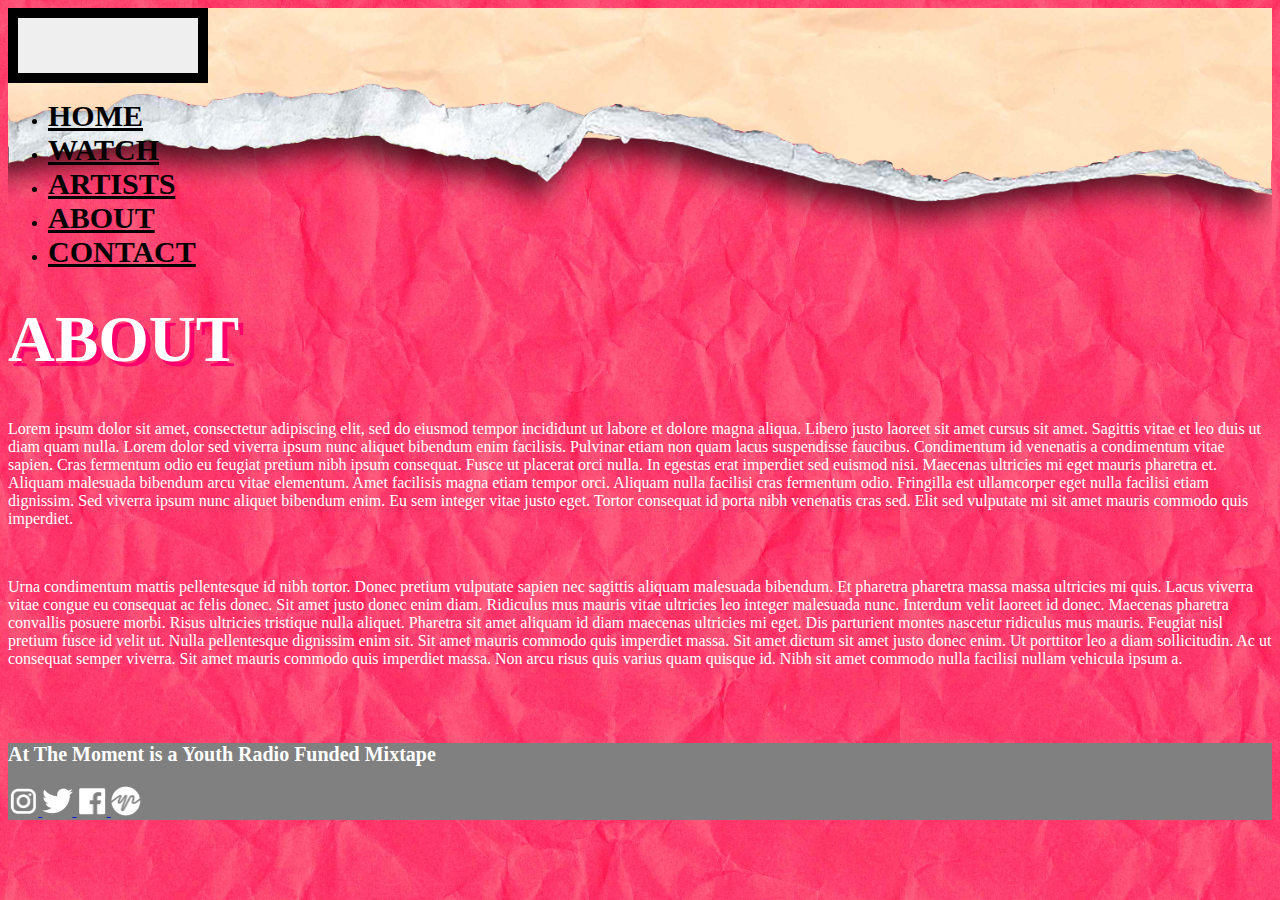
==== about.html @ 31ee3e3d "Added About And Contact Pages" ====
<!DOCTYPE html>
<html>
	<head>
		<title>At The Moment</title>
		<link rel="stylesheet" href="https://maxcdn.bootstrapcdn.com/bootstrap/4.0.0-beta.2/css/bootstrap.min.css" integrity="sha384-PsH8R72JQ3SOdhVi3uxftmaW6Vc51MKb0q5P2rRUpPvrszuE4W1povHYgTpBfshb" crossorigin="anonymous">
		<link rel="stylesheet" href="ATM.css">
		<script src="ATM.js"></script>
	</head>
	<body class="about">
		<div class="container-fluid">

			<!-- Nav Bar -->

			<div class="row header text-center">
				<!-- <img class="img-fluid header-img" src="header4.png" height="50%"> -->
				<div class="col-12 pt-1">
					<div>
						<nav class="navbar navbar-expand-lg navbar-light">
							<a class="navbar-brand" href="#">
							</a>
							<button class="navbar-toggler" type="button" data-toggle="collapse" data-target="#navbarSupportedContent" aria-controls="navbarSupportedContent" aria-expanded="false" aria-label="Toggle navigation">
								<span class="navbar-toggler-icon"></span>
							</button>
							<div class="collapse navbar-collapse" id="navbarSupportedContent">
								<ul class="navbar-nav justify-content-center">
								
									<li class="nav-item active">
										<a href="index.html" class="header-link nav-link">HOME</a>
									</li>
									<li class="nav-item">
										<a href="watch.html" class="header-link nav-link">WATCH</a>
									</li>
									<li class="nav-item">
										<a href="artists.html" class="header-link nav-link">ARTISTS</a>
									</li>
									<li class="nav-item">
										<a href="about.html" class="header-link nav-link">ABOUT</a>   
									</li>
									<li class="nav-item">
										<a href="contact.html" class="header-link nav-link">CONTACT</a>   
									</li>
								</ul>    
							</div>
						</nav>
					</div>
				</div>
			</div>

			<!-- Title -->

			<div class="row text-center">
				<div class="col-12">
					<h1 class="mt-2">ABOUT</h1>
				</div>
			</div>

			<!-- Content -->

			<div class="row content">
				<div class="col-md-2 col-12">
				</div>
				<div class="col-md-8 col-12">
					<p class="about-text">
					Lorem ipsum dolor sit amet, consectetur adipiscing elit, sed do eiusmod tempor incididunt ut labore et dolore magna aliqua. Libero justo laoreet sit amet cursus sit amet. Sagittis vitae et leo duis ut diam quam nulla. Lorem dolor sed viverra ipsum nunc aliquet bibendum enim facilisis. Pulvinar etiam non quam lacus suspendisse faucibus. Condimentum id venenatis a condimentum vitae sapien. Cras fermentum odio eu feugiat pretium nibh ipsum consequat. Fusce ut placerat orci nulla. In egestas erat imperdiet sed euismod nisi. Maecenas ultricies mi eget mauris pharetra et. Aliquam malesuada bibendum arcu vitae elementum. Amet facilisis magna etiam tempor orci. Aliquam nulla facilisi cras fermentum odio. Fringilla est ullamcorper eget nulla facilisi etiam dignissim. Sed viverra ipsum nunc aliquet bibendum enim. Eu sem integer vitae justo eget. Tortor consequat id porta nibh venenatis cras sed. Elit sed vulputate mi sit amet mauris commodo quis imperdiet.</p>
					<br>
					<p class="about-text">Urna condimentum mattis pellentesque id nibh tortor. Donec pretium vulputate sapien nec sagittis aliquam malesuada bibendum. Et pharetra pharetra massa massa ultricies mi quis. Lacus viverra vitae congue eu consequat ac felis donec. Sit amet justo donec enim diam. Ridiculus mus mauris vitae ultricies leo integer malesuada nunc. Interdum velit laoreet id donec. Maecenas pharetra convallis posuere morbi. Risus ultricies tristique nulla aliquet. Pharetra sit amet aliquam id diam maecenas ultricies mi eget. Dis parturient montes nascetur ridiculus mus mauris. Feugiat nisl pretium fusce id velit ut. Nulla pellentesque dignissim enim sit. Sit amet mauris commodo quis imperdiet massa. Sit amet dictum sit amet justo donec enim. Ut porttitor leo a diam sollicitudin. Ac ut consequat semper viverra. Sit amet mauris commodo quis imperdiet massa. Non arcu risus quis varius quam quisque id. Nibh sit amet commodo nulla facilisi nullam vehicula ipsum a.
					</p>
				</div>
				<div class="col-md-2 col-12">
				</div>
			</div>

			<!-- <div class="row" height="100"></div> -->


			<!-- Footer -->


			<div class="row footer text-center">
				<div class="col-12 py-4">
					<h3>At The Moment is a Youth Radio Funded Mixtape</h3>
					<a href="https://open.spotify.com/browse" target="_blank">
						<img src="logos/instagram.png" class="social mx-3">
					</a>
					<a href="https://open.spotify.com/browse" target="_blank">
						<img src="logos/twitter.png" class="social mx-3">
					</a>
					<a href="https://open.spotify.com/browse" target="_blank">
						<img src="logos/facebook.png" class="social mx-3">
					</a>
					<a href="https://open.spotify.com/browse" target="_blank">
						<img src="logos/yr.png" class="social mx-3">
					</a>	
				</div>
			</div>
		</div>

		<!-- Scripts -->

		<script src="jquery-3.2.1.min.js"></script>
		<script src="https://cdnjs.cloudflare.com/ajax/libs/popper.js/1.12.3/umd/popper.min.js" integrity="sha384-vFJXuSJphROIrBnz7yo7oB41mKfc8JzQZiCq4NCceLEaO4IHwicKwpJf9c9IpFgh" crossorigin="anonymous"></script>
		<script src="https://maxcdn.bootstrapcdn.com/bootstrap/4.0.0-beta.2/js/bootstrap.min.js" integrity="sha384-alpBpkh1PFOepccYVYDB4do5UnbKysX5WZXm3XxPqe5iKTfUKjNkCk9SaVuEZflJ" crossorigin="anonymous"></script>
	</body>
<html>
---- ATM.css ----
/*div{
	border:solid black 1px;
}*/
.home{
	background-image:url(assets/orange2.png);
	background-size:100vh;
}
.watch{
	background-image:url(assets/yellow.png);
	background-size:100vh;
}
.artists{
	background-image:url(assets/blue.png);
	background-size:100vh;
}
.about{
	background-image:url(assets/pink.png);
	background-size:100vh;
}
.about-text{
	color:white;
}
.contact{
	background-image:url(assets/green.png);
	background-size:100vh;
}
.content{
	margin-bottom:75px;
}

h1{
	font-size:65px;
	color:white;
	text-shadow: 5px 5px #FF006C;
}
h2{
	font-size:45px;
	color:white;
}
h3{
	font-size:20px;
	color:white;
}
.logo{
	height:75px;

}
.social{
	height:30px;

}

.header-img{
	z-index:-1;
}
.header-link{
	z-index:3;
	display:inline;
	font-size:30px;
	font-weight:bold;
	color:black;
	
}
.header-link:hover{
	z-index:3;
	display:inline;
	font-size:30px;
	font-weight:bold;
	color:white;
	text-shadow: 2px 2px #FF006C;
}
.nav-link:hover{
	z-index:3;
	display:inline;
	font-size:30px;
	font-weight:bold;
	color:white;
	text-shadow: 2px 2px #FF006C;
}
.embed-container{
	margin-top:25px
}
button{
	height:75px;
	width:200px;
	border: solid black 10px;

}

.spacer{
	height:20vh;
}
.footer{
	background-color:grey;

}
#slides {
      display:none;
    }
/*Small devices (landscape phones, 576px and up)*/
@media (min-width: 576px){
	.header{
		background-image:url(assets/header6.png);
		background-size:100%;
		background-repeat:no-repeat;
		height:250px;
		
	}
}

/*Medium devices (tablets, 768px and up)*/
@media (max-width: 768px){
	.frontcover{
	display:inline-block;
	width:100%;
	height:50%;
	padding-right:15px;
	padding-left:15px;
}
	.backcover{
	display:inline-block;
	width:100%;
	height:50%;
	padding-right:15px;
	padding-left:15px;

}
	.soundcloud{
	padding-right:15px;
	padding-left:15px;	
	}
		.header{
		background-image:url(assets/header6.png);
		background-size:100%;
		background-repeat:no-repeat;
		height:250px;
		
	}	
}

/*Large devices (desktops, 992px and up)*/
@media (min-width: 992px){
		.frontcover{
	display:inline-block;
	width:50%;
	height:50%;
	padding-right:15px;
	padding-left:none;
}
	.backcover{
	display:inline-block;
	width:50%;
	height:50%;
	padding-right:none;
	padding-left:15px;
}
		.header{
		background-image:url(assets/header6.png);
		background-size:100%;
		background-repeat:no-repeat;
		height:250px;
		
	}
}

/*Extra large devices (large desktops, 1200px and up)*/
@media (min-width: 1200px){
		.frontcover{
	display:inline-block;
	width:50%;
	height:50%;
	padding-right:15px;
	padding-left:none;
}
	.backcover{
	display:inline-block;
	width:50%;
	height:50%;
	padding-right:none;
	padding-left:15px;
}
	.header{
		background-image:url(assets/header6.png);
		background-size:100%;
		background-repeat:no-repeat;
		height:250px;
		
	}


}
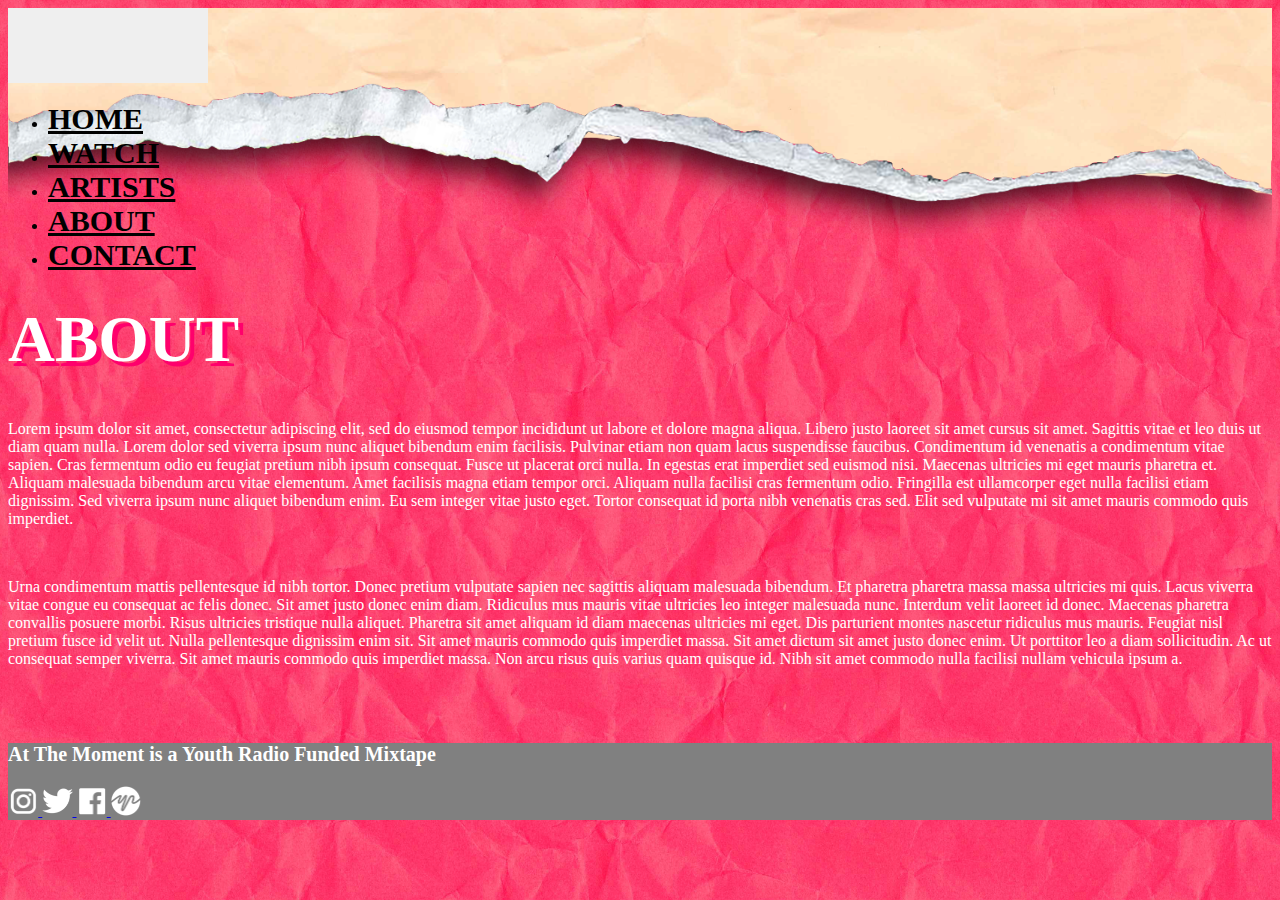
==== commit f476c8ba: "Navbar Styling Changes" ====
--- a/about.html
+++ b/about.html
@@ -24,7 +24,7 @@
 							<div class="collapse navbar-collapse" id="navbarSupportedContent">
 								<ul class="navbar-nav justify-content-center">
 								
-									<li class="nav-item active">
+									<li class="nav-item">
 										<a href="index.html" class="header-link nav-link">HOME</a>
 									</li>
 									<li class="nav-item">
@@ -33,7 +33,7 @@
 									<li class="nav-item">
 										<a href="artists.html" class="header-link nav-link">ARTISTS</a>
 									</li>
-									<li class="nav-item">
+									<li class="nav-item active">
 										<a href="about.html" class="header-link nav-link">ABOUT</a>   
 									</li>
 									<li class="nav-item">
--- a/ATM.css
+++ b/ATM.css
@@ -26,6 +26,9 @@
 }
 .content{
 	margin-bottom:75px;
+}
+.navbar-toggler{
+	border:none;
 }
 
 h1{
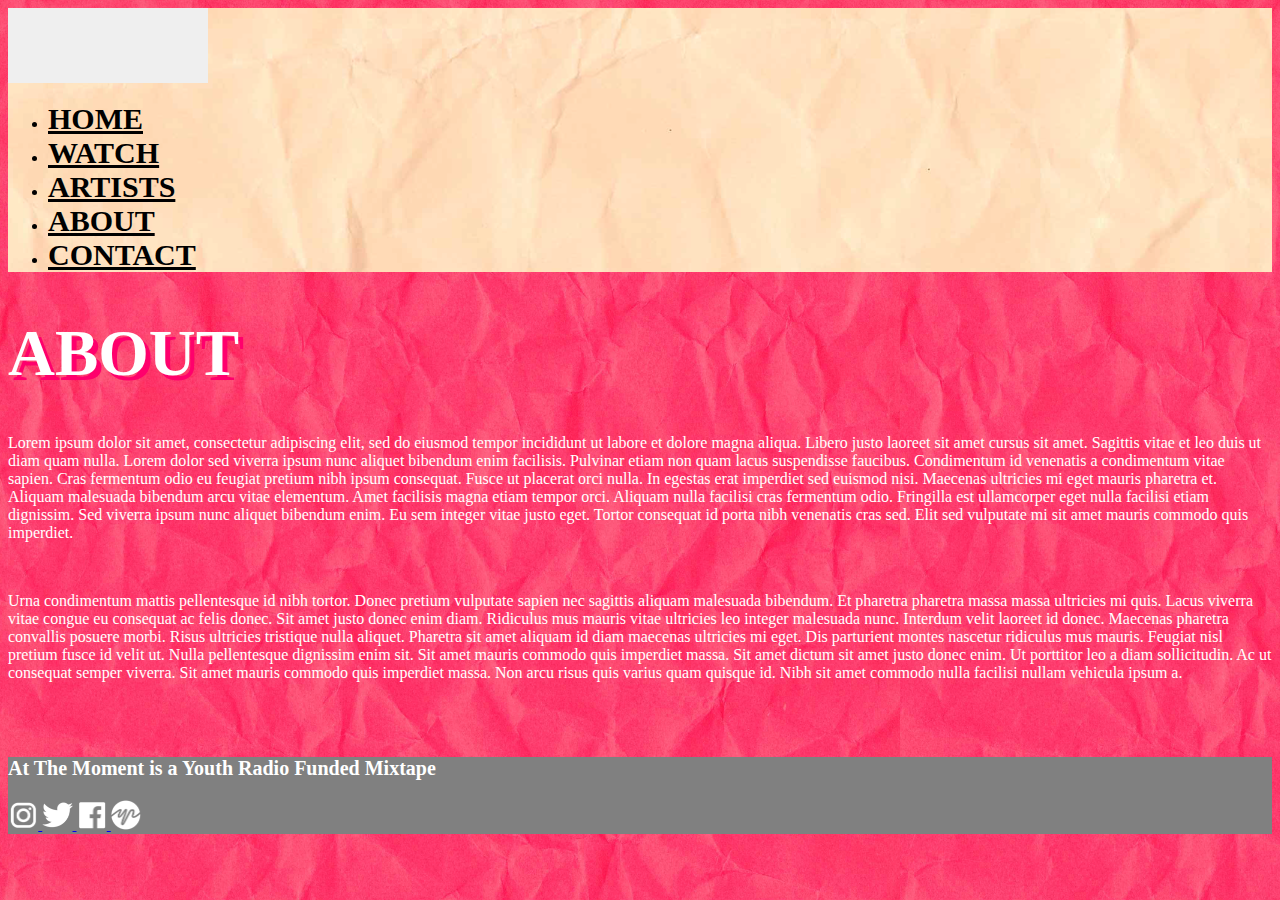
==== commit 2d7f2ebd: "Copying Header Changes" ====
--- a/about.html
+++ b/about.html
@@ -11,35 +11,38 @@
 
 			<!-- Nav Bar -->
 
-			<div class="row header text-center">
+			<div class="row header text-center text-justify">
 				<!-- <img class="img-fluid header-img" src="header4.png" height="50%"> -->
-				<div class="col-12 pt-1">
+				<div class="col-12 pt-1 text-center text-justify">
 					<div>
 						<nav class="navbar navbar-expand-lg navbar-light">
-							<a class="navbar-brand" href="#">
-							</a>
-							<button class="navbar-toggler" type="button" data-toggle="collapse" data-target="#navbarSupportedContent" aria-controls="navbarSupportedContent" aria-expanded="false" aria-label="Toggle navigation">
-								<span class="navbar-toggler-icon"></span>
-							</button>
-							<div class="collapse navbar-collapse" id="navbarSupportedContent">
-								<ul class="navbar-nav justify-content-center">
-								
-									<li class="nav-item">
-										<a href="index.html" class="header-link nav-link">HOME</a>
-									</li>
-									<li class="nav-item">
-										<a href="watch.html" class="header-link nav-link">WATCH</a>
-									</li>
-									<li class="nav-item">
-										<a href="artists.html" class="header-link nav-link">ARTISTS</a>
-									</li>
-									<li class="nav-item active">
-										<a href="about.html" class="header-link nav-link">ABOUT</a>   
-									</li>
-									<li class="nav-item">
-										<a href="contact.html" class="header-link nav-link">CONTACT</a>   
-									</li>
-								</ul>    
+							<div class="container">
+								<button class="navbar-toggler" type="button" data-toggle="collapse" data-target="#navbarSupportedContent" aria-controls="navbarSupportedContent" aria-expanded="false" aria-label="Toggle navigation">
+									<span class="navbar-toggler-icon"></span>
+								</button>
+
+								<div class="collapse navbar-collapse  text-center text-justify" id="navbarSupportedContent">
+									<ul class="navbar-nav">
+									
+										<li class="nav-item active">
+											<a href="index.html" class="header-link nav-link">HOME</a>
+										</li>
+										<li class="nav-item">
+											<a href="watch.html" class="header-link nav-link">WATCH</a>
+										</li>
+										<li class="nav-item">
+											<a href="artists.html" class="header-link nav-link">ARTISTS</a>
+										</li>
+										<li class="nav-item">
+											<a href="about.html" class="header-link nav-link">ABOUT</a>   
+										</li>
+										<li class="nav-item">
+											<a href="contact.html" class="header-link nav-link">CONTACT</a>   
+										</li>
+
+									</ul>
+									    
+								</div>
 							</div>
 						</nav>
 					</div>
--- a/ATM.css
+++ b/ATM.css
@@ -52,6 +52,11 @@
 	height:30px;
 
 }
+.header{
+	background-image:url(assets/Paper.png);
+	background-repeat:no-repeat;
+		
+	}
 
 .header-img{
 	z-index:-1;
@@ -67,18 +72,15 @@
 .header-link:hover{
 	z-index:3;
 	display:inline;
-	font-size:30px;
-	font-weight:bold;
-	color:white;
-	text-shadow: 2px 2px #FF006C;
+	font-size:30.5px;
+	font-weight:bold;
+	font-weight:bold;
 }
 .nav-link:hover{
 	z-index:3;
 	display:inline;
-	font-size:30px;
-	font-weight:bold;
-	color:white;
-	text-shadow: 2px 2px #FF006C;
+	font-size:30.5px;
+	font-weight:bold;
 }
 .embed-container{
 	margin-top:25px
@@ -101,7 +103,106 @@
       display:none;
     }
 /*Small devices (landscape phones, 576px and up)*/
-@media (min-width: 576px){
+/*@media (max-width: 576px){
+		.frontcover{
+	display:inline-block;
+	width:100%;
+	height:50%;
+	padding-right:15px;
+	padding-left:15px;
+}
+	.backcover{
+	display:inline-block;
+	width:100%;
+	height:50%;
+	padding-right:15px;
+	padding-left:15px;
+
+}
+	.soundcloud{
+	padding-right:15px;
+	padding-left:15px;	
+	}
+	.header{
+		background-image:url(assets/header2.png);
+		background-height:200px;
+		background-repeat:no-repeat;
+		height:250px;
+		
+	}
+}
+*/
+/*Medium devices (tablets, 768px and up)*/
+/*@media (max-width: 768px){
+	.frontcover{
+	display:inline-block;
+	width:100%;
+	height:50%;
+	padding-right:15px;
+	padding-left:15px;
+}
+	.backcover{
+	display:inline-block;
+	width:100%;
+	height:50%;
+	padding-right:15px;
+	padding-left:15px;
+
+}
+	.soundcloud{
+	padding-right:15px;
+	padding-left:15px;	
+	}
+		.header{
+		background-image:url(assets/header2.png);
+		background-size:100%;
+		background-repeat:no-repeat;
+		height:250px;
+		
+	}	
+}
+*/
+/*Large devices (desktops, 992px and up)*/
+/*@media (max-width: 992px){
+		.frontcover{
+	display:inline-block;
+	width:50%;
+	height:50%;
+	padding-right:15px;
+	padding-left:none;
+}
+	.backcover{
+	display:inline-block;
+	width:50%;
+	height:50%;
+	padding-right:none;
+	padding-left:15px;
+}
+		.header{
+		background-image:url(assets/header6.png);
+		background-size:100%;
+		background-repeat:no-repeat;
+		height:250px;
+		
+	}
+}
+*/
+/*Extra large devices (large desktops, 1200px and up)*/
+/*@media (max-width: 1200px){
+		.frontcover{
+	display:inline-block;
+	width:50%;
+	height:50%;
+	padding-right:15px;
+	padding-left:none;
+}
+	.backcover{
+	display:inline-block;
+	width:50%;
+	height:50%;
+	padding-right:none;
+	padding-left:15px;
+}
 	.header{
 		background-image:url(assets/header6.png);
 		background-size:100%;
@@ -109,86 +210,6 @@
 		height:250px;
 		
 	}
-}
-
-/*Medium devices (tablets, 768px and up)*/
-@media (max-width: 768px){
-	.frontcover{
-	display:inline-block;
-	width:100%;
-	height:50%;
-	padding-right:15px;
-	padding-left:15px;
-}
-	.backcover{
-	display:inline-block;
-	width:100%;
-	height:50%;
-	padding-right:15px;
-	padding-left:15px;
-
-}
-	.soundcloud{
-	padding-right:15px;
-	padding-left:15px;	
-	}
-		.header{
-		background-image:url(assets/header6.png);
-		background-size:100%;
-		background-repeat:no-repeat;
-		height:250px;
-		
-	}	
-}
-
-/*Large devices (desktops, 992px and up)*/
-@media (min-width: 992px){
-		.frontcover{
-	display:inline-block;
-	width:50%;
-	height:50%;
-	padding-right:15px;
-	padding-left:none;
-}
-	.backcover{
-	display:inline-block;
-	width:50%;
-	height:50%;
-	padding-right:none;
-	padding-left:15px;
-}
-		.header{
-		background-image:url(assets/header6.png);
-		background-size:100%;
-		background-repeat:no-repeat;
-		height:250px;
-		
-	}
-}
-
-/*Extra large devices (large desktops, 1200px and up)*/
-@media (min-width: 1200px){
-		.frontcover{
-	display:inline-block;
-	width:50%;
-	height:50%;
-	padding-right:15px;
-	padding-left:none;
-}
-	.backcover{
-	display:inline-block;
-	width:50%;
-	height:50%;
-	padding-right:none;
-	padding-left:15px;
-}
-	.header{
-		background-image:url(assets/header6.png);
-		background-size:100%;
-		background-repeat:no-repeat;
-		height:250px;
-		
-	}
-
-
-}+
+
+}*/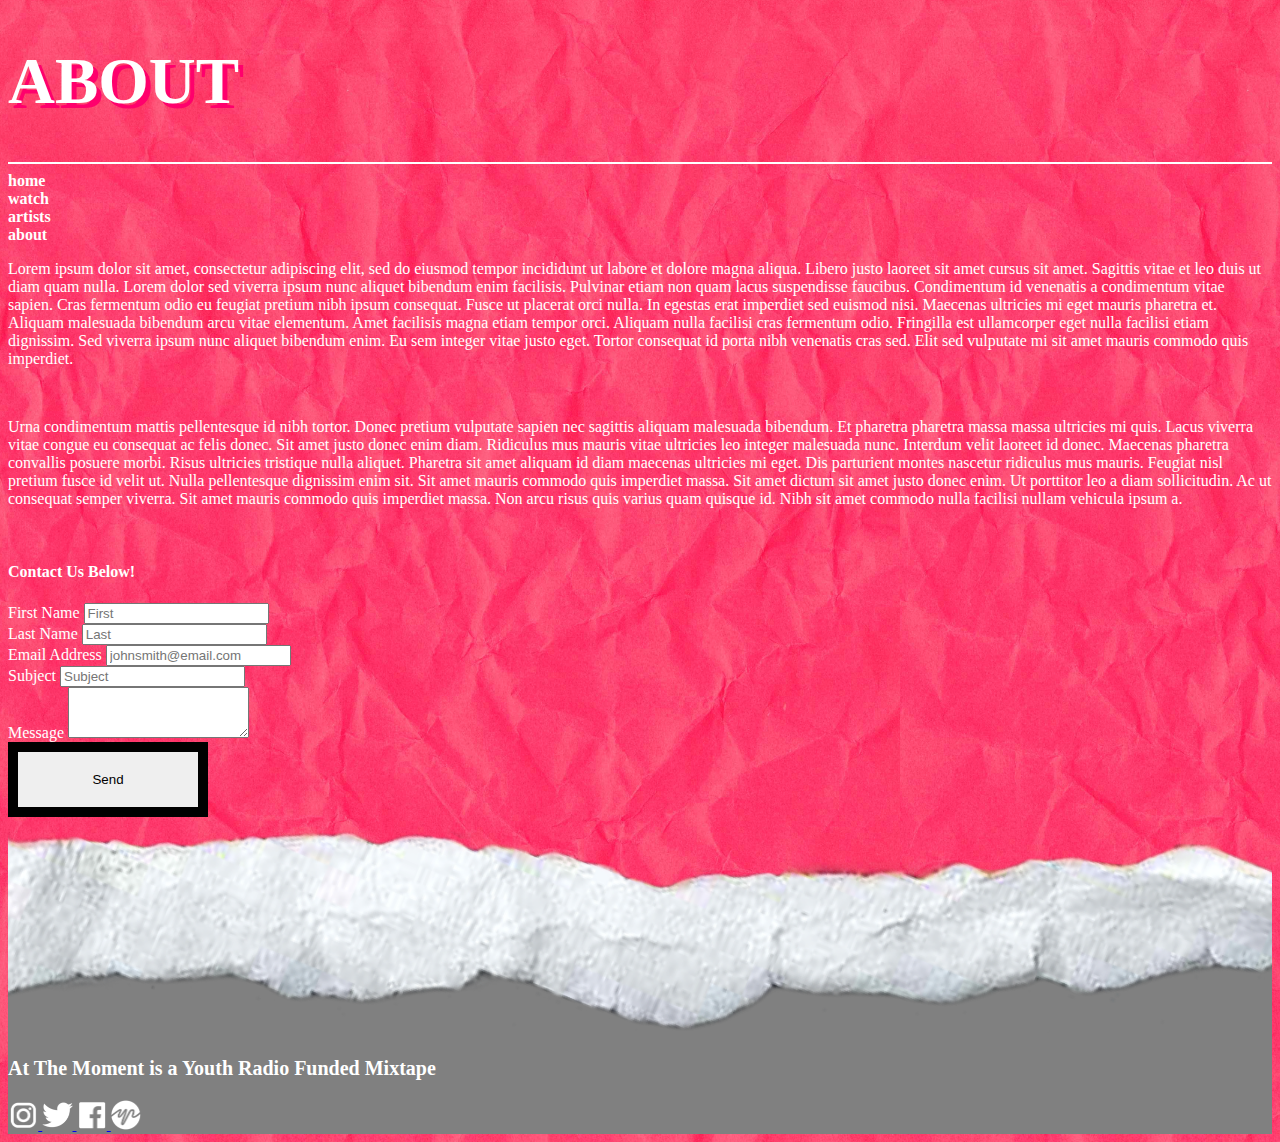
==== commit 98122738: "New Nav Bar" ====
--- a/about.html
+++ b/about.html
@@ -11,8 +11,8 @@
 
 			<!-- Nav Bar -->
 
-			<div class="row header text-center text-justify">
-				<!-- <img class="img-fluid header-img" src="header4.png" height="50%"> -->
+			<!-- <div class="row header text-center text-justify">
+				
 				<div class="col-12 pt-1 text-center text-justify">
 					<div>
 						<nav class="navbar navbar-expand-lg navbar-light">
@@ -24,7 +24,7 @@
 								<div class="collapse navbar-collapse  text-center text-justify" id="navbarSupportedContent">
 									<ul class="navbar-nav">
 									
-										<li class="nav-item active">
+										<li class="nav-item">
 											<a href="index.html" class="header-link nav-link">HOME</a>
 										</li>
 										<li class="nav-item">
@@ -33,7 +33,7 @@
 										<li class="nav-item">
 											<a href="artists.html" class="header-link nav-link">ARTISTS</a>
 										</li>
-										<li class="nav-item">
+										<li class="nav-item active">
 											<a href="about.html" class="header-link nav-link">ABOUT</a>   
 										</li>
 										<li class="nav-item">
@@ -47,13 +47,30 @@
 						</nav>
 					</div>
 				</div>
-			</div>
+			</div> -->
 
 			<!-- Title -->
 
-			<div class="row text-center">
-				<div class="col-12">
+			<div class="row text-center mt-3 ">
+				<div class="col-md-3 col-12">
+				</div>
+
+				<div class="col-md-6">
 					<h1 class="mt-2">ABOUT</h1>
+					<hr style="border: white 1px solid;">
+					<div class="row text-white text-center text-uppercase mb-4 "> 
+						<div class="col "><a href="index.html" class="nav-link"> home </a></div>
+						<div class="col"><a href="watch.html" class="nav-link"> watch </a></div>
+						<div class="col"><a href="artists2.html" class="nav-link"> artists </a></div>
+						<div class="col"><a href="about.html" class="nav-link"> about </a></div>
+						
+
+
+				</div> 
+
+				</div>
+
+				<div class="col-md-3 col-12 ">
 				</div>
 			</div>
 
@@ -68,6 +85,33 @@
 					<br>
 					<p class="about-text">Urna condimentum mattis pellentesque id nibh tortor. Donec pretium vulputate sapien nec sagittis aliquam malesuada bibendum. Et pharetra pharetra massa massa ultricies mi quis. Lacus viverra vitae congue eu consequat ac felis donec. Sit amet justo donec enim diam. Ridiculus mus mauris vitae ultricies leo integer malesuada nunc. Interdum velit laoreet id donec. Maecenas pharetra convallis posuere morbi. Risus ultricies tristique nulla aliquet. Pharetra sit amet aliquam id diam maecenas ultricies mi eget. Dis parturient montes nascetur ridiculus mus mauris. Feugiat nisl pretium fusce id velit ut. Nulla pellentesque dignissim enim sit. Sit amet mauris commodo quis imperdiet massa. Sit amet dictum sit amet justo donec enim. Ut porttitor leo a diam sollicitudin. Ac ut consequat semper viverra. Sit amet mauris commodo quis imperdiet massa. Non arcu risus quis varius quam quisque id. Nibh sit amet commodo nulla facilisi nullam vehicula ipsum a.
 					</p>
+					<br>
+					<h4 style="color:white;">Contact Us Below!</h4>
+					<form action="form-to-email.php" method="post" enctype="text/plain">
+				  	<div class="form-row">
+					    <div class="form-group col-md-6">
+					      	<label style="color:white;" for="inputFirstName">First Name</label>
+					      	<input type="text" class="form-control" id="inputFirstName" placeholder="First">
+					    </div>
+					    <div class="form-group col-md-6">
+					      	<label style="color:white;" for="inputLastName">Last Name</label>
+					      	<input type="text" class="form-control" id="inputLastName" placeholder="Last">
+					    </div>
+				  	</div>
+				  	<div class="form-group">
+					    <label style="color:white;" for="inputEmail">Email Address</label>
+					    <input type="email" class="form-control" id="inputEmail" placeholder="johnsmith@email.com">
+				  	</div>
+				  	<div class="form-group">
+				    	<label style="color:white;" for="inputSubject">Subject</label>
+				    	<input type="text" class="form-control" id="inputSubject" placeholder="Subject">
+				  	</div>
+				  	<div class="form-group">
+	    				<label style="color:white;" for="inputMessage">Message</label>
+	    				<textarea class="form-control" id="inputMessage" rows="3"></textarea>
+  					</div>
+				  	<button type="submit" class="btn btn-primary">Send</button>
+				</form>	
 				</div>
 				<div class="col-md-2 col-12">
 				</div>
@@ -80,6 +124,7 @@
 
 
 			<div class="row footer text-center">
+				<img src="assets/paperStrip.png" style="width:100%; margin-top:-4rem;">
 				<div class="col-12 py-4">
 					<h3>At The Moment is a Youth Radio Funded Mixtape</h3>
 					<a href="https://open.spotify.com/browse" target="_blank">
--- a/ATM.css
+++ b/ATM.css
@@ -61,7 +61,7 @@
 .header-img{
 	z-index:-1;
 }
-.header-link{
+/*.header-link{
 	z-index:3;
 	display:inline;
 	font-size:30px;
@@ -76,11 +76,23 @@
 	font-weight:bold;
 	font-weight:bold;
 }
+*/.nav-link{
+	z-index:3;
+	display:inline;
+	font-weight:bold;
+	text-decoration:none;
+	color:white;
+
+}
 .nav-link:hover{
 	z-index:3;
 	display:inline;
-	font-size:30.5px;
-	font-weight:bold;
+	font-weight:bold;
+	font-style:none;
+	text-decoration:none;
+	color:white;
+	text-shadow: 2px 2px #FF006C;
+	
 }
 .embed-container{
 	margin-top:25px
@@ -99,9 +111,31 @@
 	background-color:grey;
 
 }
+#artistName{
+	color:white;
+
+}
+#artistBio{
+	color:white;
+
+}
 #slides {
       display:none;
-    }
+}
+.arrowLeft{
+	position:relative;
+	bottom:500px;
+	right:0px;
+	z-index:2;
+
+}
+.arrowRight{
+	position:relative;
+	bottom:;
+	left:;
+
+
+}
 /*Small devices (landscape phones, 576px and up)*/
 /*@media (max-width: 576px){
 		.frontcover{
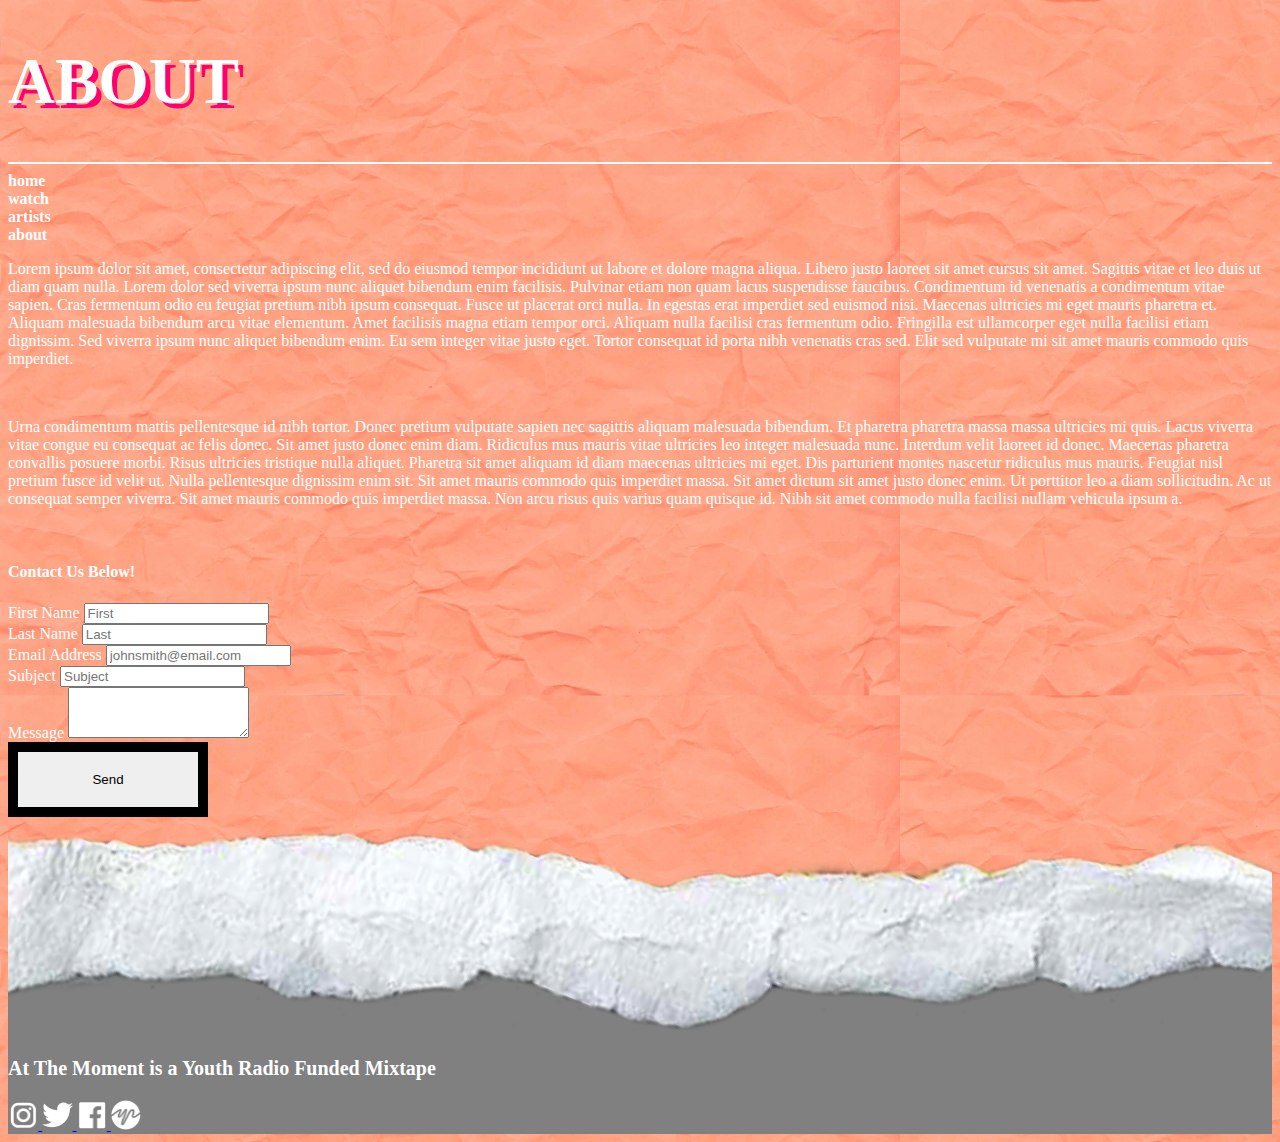
==== commit fa7c71f8: "Style Changes" ====
--- a/about.html
+++ b/about.html
@@ -110,7 +110,7 @@
 	    				<label style="color:white;" for="inputMessage">Message</label>
 	    				<textarea class="form-control" id="inputMessage" rows="3"></textarea>
   					</div>
-				  	<button type="submit" class="btn btn-primary">Send</button>
+				  	<button type="submit" class="btn btn-primary btn-light">Send</button>
 				</form>	
 				</div>
 				<div class="col-md-2 col-12">
--- a/ATM.css
+++ b/ATM.css
@@ -14,7 +14,7 @@
 	background-size:100vh;
 }
 .about{
-	background-image:url(assets/pink.png);
+	background-image:url(assets/lightPink.png);
 	background-size:100vh;
 }
 .about-text{
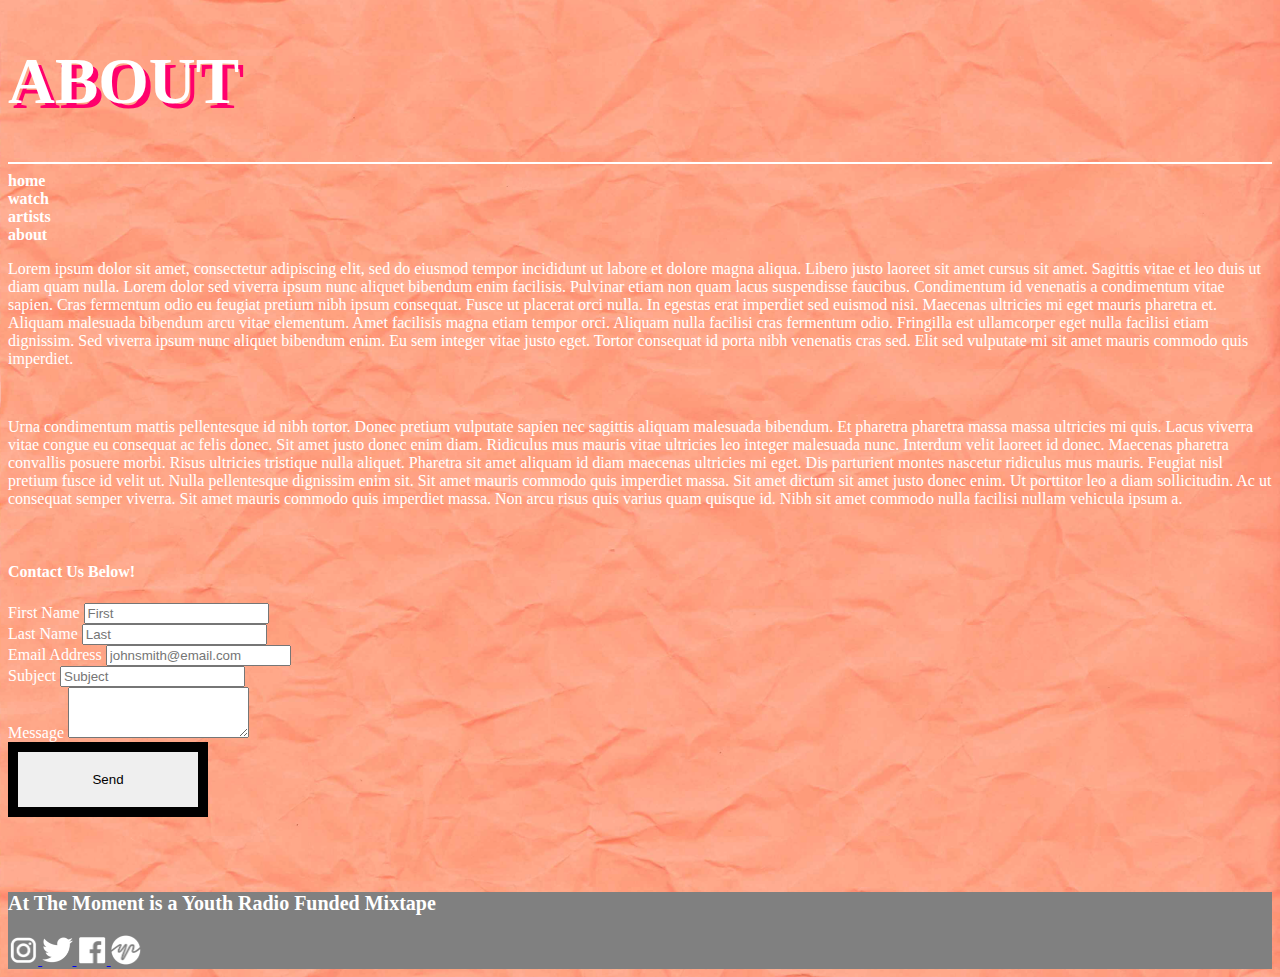
==== commit 9c7ccce7: "Style changes" ====
--- a/about.html
+++ b/about.html
@@ -124,7 +124,7 @@
 
 
 			<div class="row footer text-center">
-				<img src="assets/paperStrip.png" style="width:100%; margin-top:-4rem;">
+				<!-- <img src="assets/paperStrip.png" style="width:100%; margin-top:-4rem;"> -->
 				<div class="col-12 py-4">
 					<h3>At The Moment is a Youth Radio Funded Mixtape</h3>
 					<a href="https://open.spotify.com/browse" target="_blank">
--- a/ATM.css
+++ b/ATM.css
@@ -3,19 +3,19 @@
 }*/
 .home{
 	background-image:url(assets/orange2.png);
-	background-size:100vh;
+	background-size:100vw;
 }
 .watch{
 	background-image:url(assets/yellow.png);
-	background-size:100vh;
+	background-size:100vw;
 }
 .artists{
 	background-image:url(assets/blue.png);
-	background-size:100vh;
+	background-size:100vw;
 }
 .about{
 	background-image:url(assets/lightPink.png);
-	background-size:100vh;
+	background-size:100vw;
 }
 .about-text{
 	color:white;
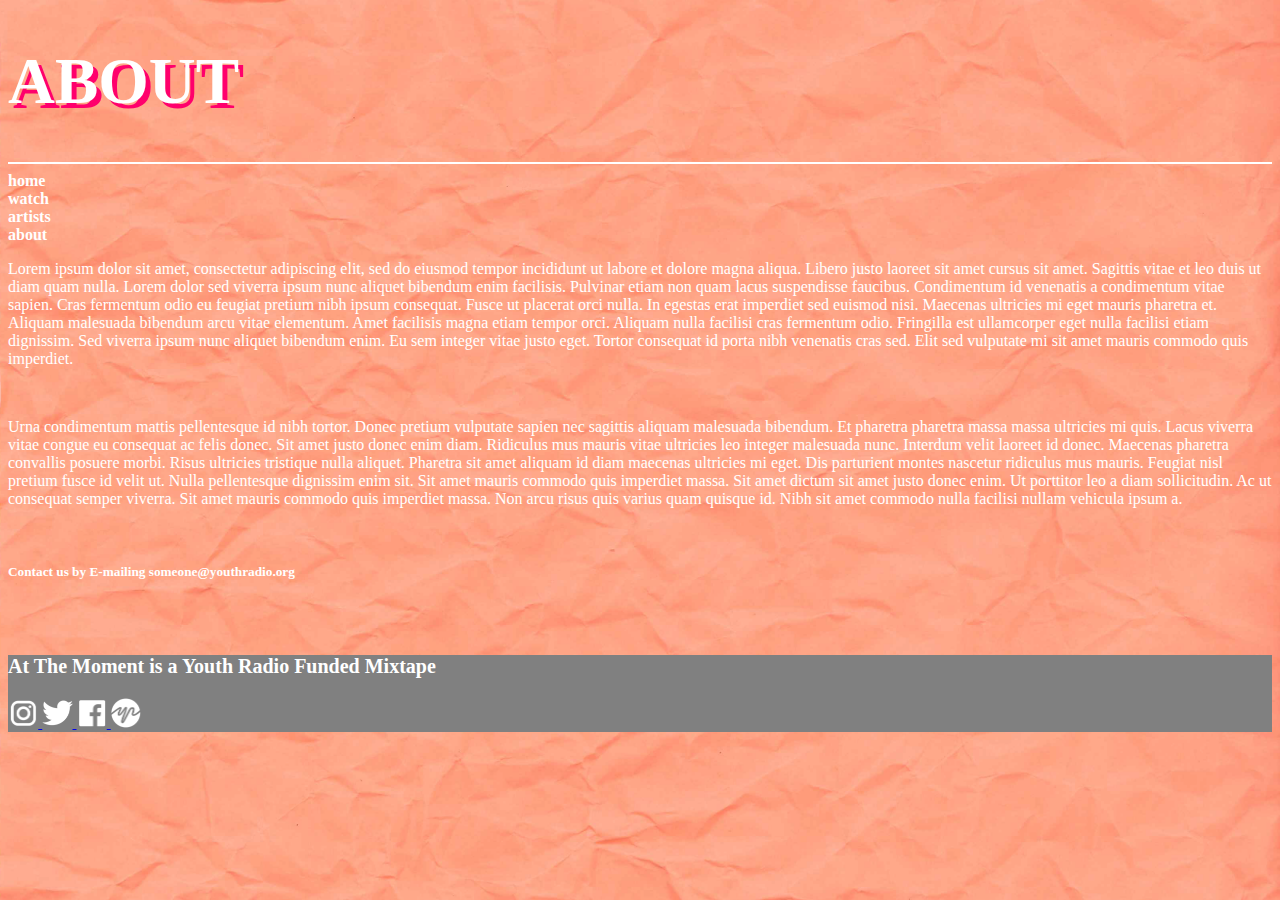
==== commit dbffa752: "Style Changes" ====
--- a/about.html
+++ b/about.html
@@ -52,10 +52,10 @@
 			<!-- Title -->
 
 			<div class="row text-center mt-3 ">
-				<div class="col-md-3 col-12">
+				<div class="col-lg-3 col-md-2 col-12">
 				</div>
 
-				<div class="col-md-6">
+				<div class="col-lg-6 col-md-8 col-12">
 					<h1 class="mt-2">ABOUT</h1>
 					<hr style="border: white 1px solid;">
 					<div class="row text-white text-center text-uppercase mb-4 "> 
@@ -70,23 +70,24 @@
 
 				</div>
 
-				<div class="col-md-3 col-12 ">
+				<div class="col-lg-3 col-md-2 col-12">
 				</div>
 			</div>
 
 			<!-- Content -->
 
 			<div class="row content">
-				<div class="col-md-2 col-12">
+				<div class="col-lg-3 col-md-2 col-12">
 				</div>
-				<div class="col-md-8 col-12">
+				<div class="col-lg-6 col-md-8 col-12">
 					<p class="about-text">
 					Lorem ipsum dolor sit amet, consectetur adipiscing elit, sed do eiusmod tempor incididunt ut labore et dolore magna aliqua. Libero justo laoreet sit amet cursus sit amet. Sagittis vitae et leo duis ut diam quam nulla. Lorem dolor sed viverra ipsum nunc aliquet bibendum enim facilisis. Pulvinar etiam non quam lacus suspendisse faucibus. Condimentum id venenatis a condimentum vitae sapien. Cras fermentum odio eu feugiat pretium nibh ipsum consequat. Fusce ut placerat orci nulla. In egestas erat imperdiet sed euismod nisi. Maecenas ultricies mi eget mauris pharetra et. Aliquam malesuada bibendum arcu vitae elementum. Amet facilisis magna etiam tempor orci. Aliquam nulla facilisi cras fermentum odio. Fringilla est ullamcorper eget nulla facilisi etiam dignissim. Sed viverra ipsum nunc aliquet bibendum enim. Eu sem integer vitae justo eget. Tortor consequat id porta nibh venenatis cras sed. Elit sed vulputate mi sit amet mauris commodo quis imperdiet.</p>
 					<br>
 					<p class="about-text">Urna condimentum mattis pellentesque id nibh tortor. Donec pretium vulputate sapien nec sagittis aliquam malesuada bibendum. Et pharetra pharetra massa massa ultricies mi quis. Lacus viverra vitae congue eu consequat ac felis donec. Sit amet justo donec enim diam. Ridiculus mus mauris vitae ultricies leo integer malesuada nunc. Interdum velit laoreet id donec. Maecenas pharetra convallis posuere morbi. Risus ultricies tristique nulla aliquet. Pharetra sit amet aliquam id diam maecenas ultricies mi eget. Dis parturient montes nascetur ridiculus mus mauris. Feugiat nisl pretium fusce id velit ut. Nulla pellentesque dignissim enim sit. Sit amet mauris commodo quis imperdiet massa. Sit amet dictum sit amet justo donec enim. Ut porttitor leo a diam sollicitudin. Ac ut consequat semper viverra. Sit amet mauris commodo quis imperdiet massa. Non arcu risus quis varius quam quisque id. Nibh sit amet commodo nulla facilisi nullam vehicula ipsum a.
 					</p>
 					<br>
-					<h4 style="color:white;">Contact Us Below!</h4>
+					<h5>Contact us by E-mailing someone@youthradio.org</h5>
+					<!-- <h4 style="color:white;">Contact Us Below!</h4>
 					<form action="form-to-email.php" method="post" enctype="text/plain">
 				  	<div class="form-row">
 					    <div class="form-group col-md-6">
@@ -110,10 +111,10 @@
 	    				<label style="color:white;" for="inputMessage">Message</label>
 	    				<textarea class="form-control" id="inputMessage" rows="3"></textarea>
   					</div>
-				  	<button type="submit" class="btn btn-primary btn-light">Send</button>
-				</form>	
+				  	<button type="submit" class="btn btn-primary btn-light btn-block">Send</button>
+				</form> -->	
 				</div>
-				<div class="col-md-2 col-12">
+				<div class="col-lg-3 col-md-2 col-12">
 				</div>
 			</div>
 
--- a/ATM.css
+++ b/ATM.css
@@ -39,14 +39,17 @@
 h2{
 	font-size:45px;
 	color:white;
+	text-shadow: 5px 5px #FF006C;
 }
 h3{
 	font-size:20px;
 	color:white;
 }
+h5{
+	color:white;
+}
 .logo{
 	height:75px;
-
 }
 .social{
 	height:30px;
@@ -136,114 +139,22 @@
 
 
 }
-/*Small devices (landscape phones, 576px and up)*/
-/*@media (max-width: 576px){
-		.frontcover{
-	display:inline-block;
-	width:100%;
-	height:50%;
-	padding-right:15px;
-	padding-left:15px;
+/*// Extra Small 
+@media (min-width: 0px) { ... }
+#artistRow{
+	text-align:center;
 }
-	.backcover{
-	display:inline-block;
-	width:100%;
-	height:50%;
-	padding-right:15px;
-	padding-left:15px;
+// Small devices (landscape phones, 576px and up)
+@media (min-width: 576px) { ... }
+#artistRow{
+	text-align:center;
+}
+// Medium devices (tablets, 768px and up)
+@media (min-width: 768px) { ... }
 
-}
-	.soundcloud{
-	padding-right:15px;
-	padding-left:15px;	
-	}
-	.header{
-		background-image:url(assets/header2.png);
-		background-height:200px;
-		background-repeat:no-repeat;
-		height:250px;
-		
-	}
-}
-*/
-/*Medium devices (tablets, 768px and up)*/
-/*@media (max-width: 768px){
-	.frontcover{
-	display:inline-block;
-	width:100%;
-	height:50%;
-	padding-right:15px;
-	padding-left:15px;
-}
-	.backcover{
-	display:inline-block;
-	width:100%;
-	height:50%;
-	padding-right:15px;
-	padding-left:15px;
+// Large devices (desktops, 992px and up)
+@media (min-width: 992px) { ... }
 
-}
-	.soundcloud{
-	padding-right:15px;
-	padding-left:15px;	
-	}
-		.header{
-		background-image:url(assets/header2.png);
-		background-size:100%;
-		background-repeat:no-repeat;
-		height:250px;
-		
-	}	
-}
-*/
-/*Large devices (desktops, 992px and up)*/
-/*@media (max-width: 992px){
-		.frontcover{
-	display:inline-block;
-	width:50%;
-	height:50%;
-	padding-right:15px;
-	padding-left:none;
-}
-	.backcover{
-	display:inline-block;
-	width:50%;
-	height:50%;
-	padding-right:none;
-	padding-left:15px;
-}
-		.header{
-		background-image:url(assets/header6.png);
-		background-size:100%;
-		background-repeat:no-repeat;
-		height:250px;
-		
-	}
-}
-*/
-/*Extra large devices (large desktops, 1200px and up)*/
-/*@media (max-width: 1200px){
-		.frontcover{
-	display:inline-block;
-	width:50%;
-	height:50%;
-	padding-right:15px;
-	padding-left:none;
-}
-	.backcover{
-	display:inline-block;
-	width:50%;
-	height:50%;
-	padding-right:none;
-	padding-left:15px;
-}
-	.header{
-		background-image:url(assets/header6.png);
-		background-size:100%;
-		background-repeat:no-repeat;
-		height:250px;
-		
-	}
-
-
-}*/+// Extra large devices (large desktops, 1200px and up)
+@media (min-width: 1200px) { ... }
+*/